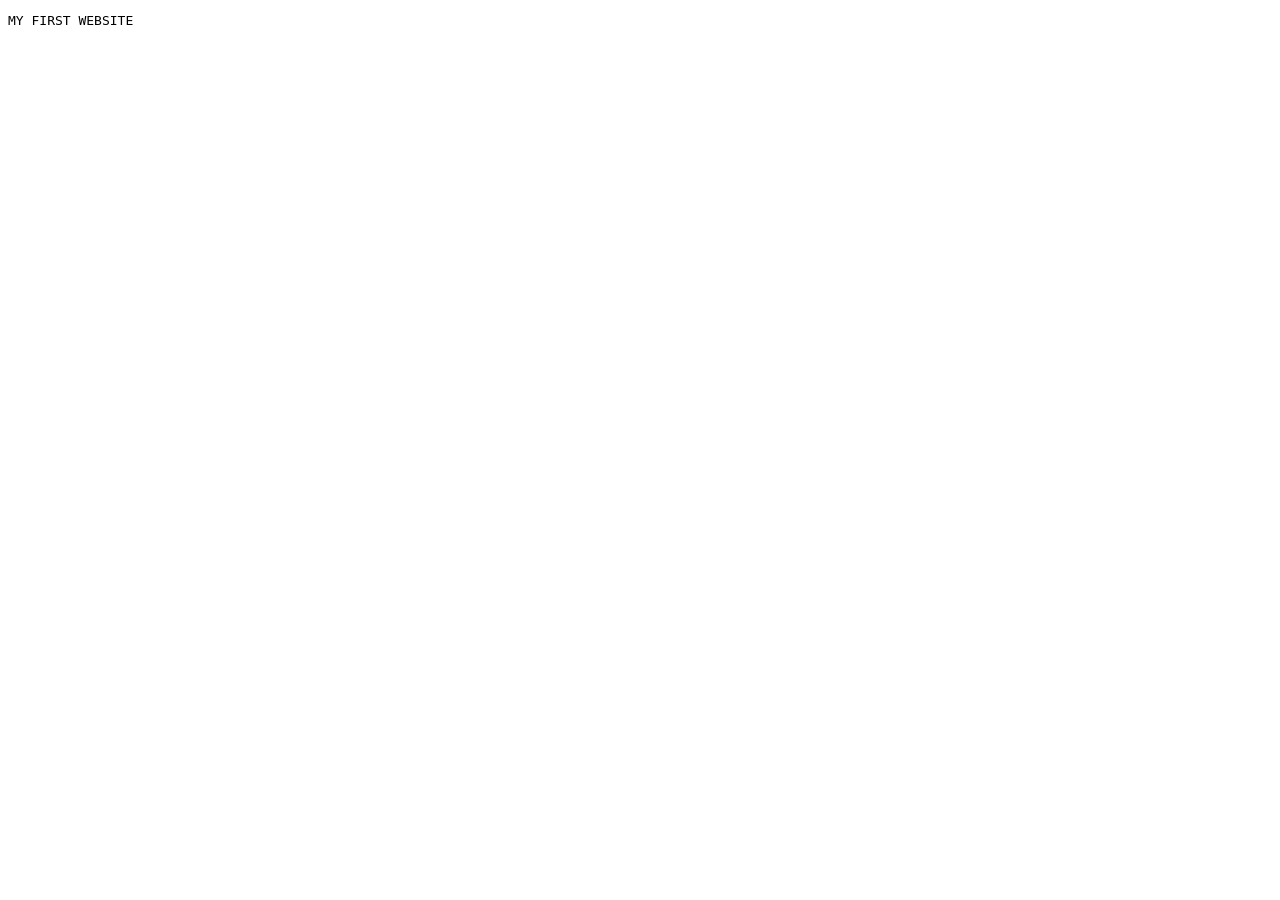
==== index.html @ 36ab47c1 "first class basic of java script" ====
<!DOCTYPE html>
<html lang="en">
<head>
    <meta charset="UTF-8">
    <meta name="viewport" content="width=device-width, initial-scale=1.0">
    <title>Document</title>
</head>
<body>
    <pre>MY FIRST WEBSITE</pre>
</body>
<script src="1.js"></script>
</html>
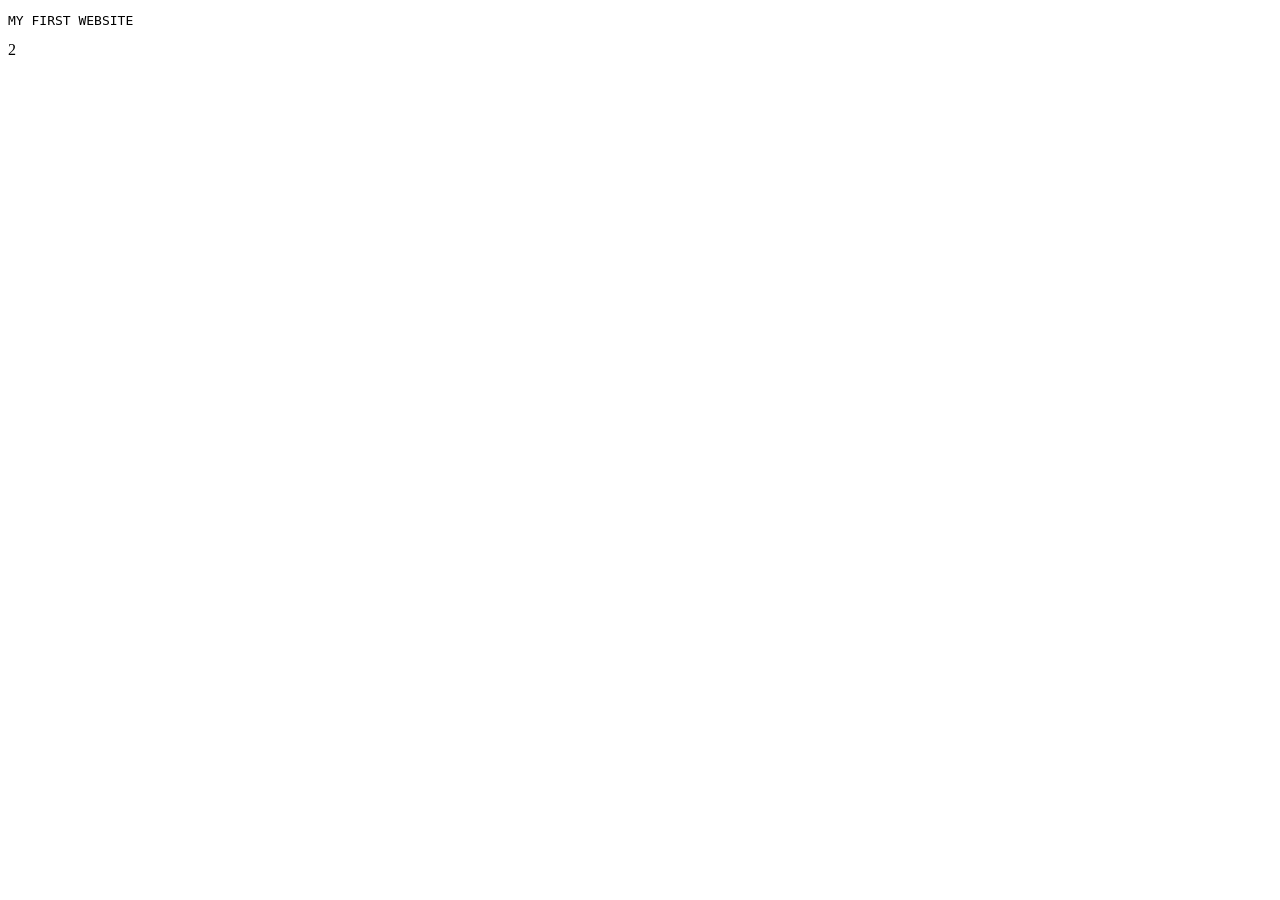
==== commit 24af6066: "Today learn loops and string" ====
--- a/index.html
+++ b/index.html
@@ -9,4 +9,7 @@
     <pre>MY FIRST WEBSITE</pre>
 </body>
 <script src="1.js"></script>
-</html>+<script src="2.js"></script>
+<script src="3.js"></script>
+<script src="4.js"></script>
+</html>2
